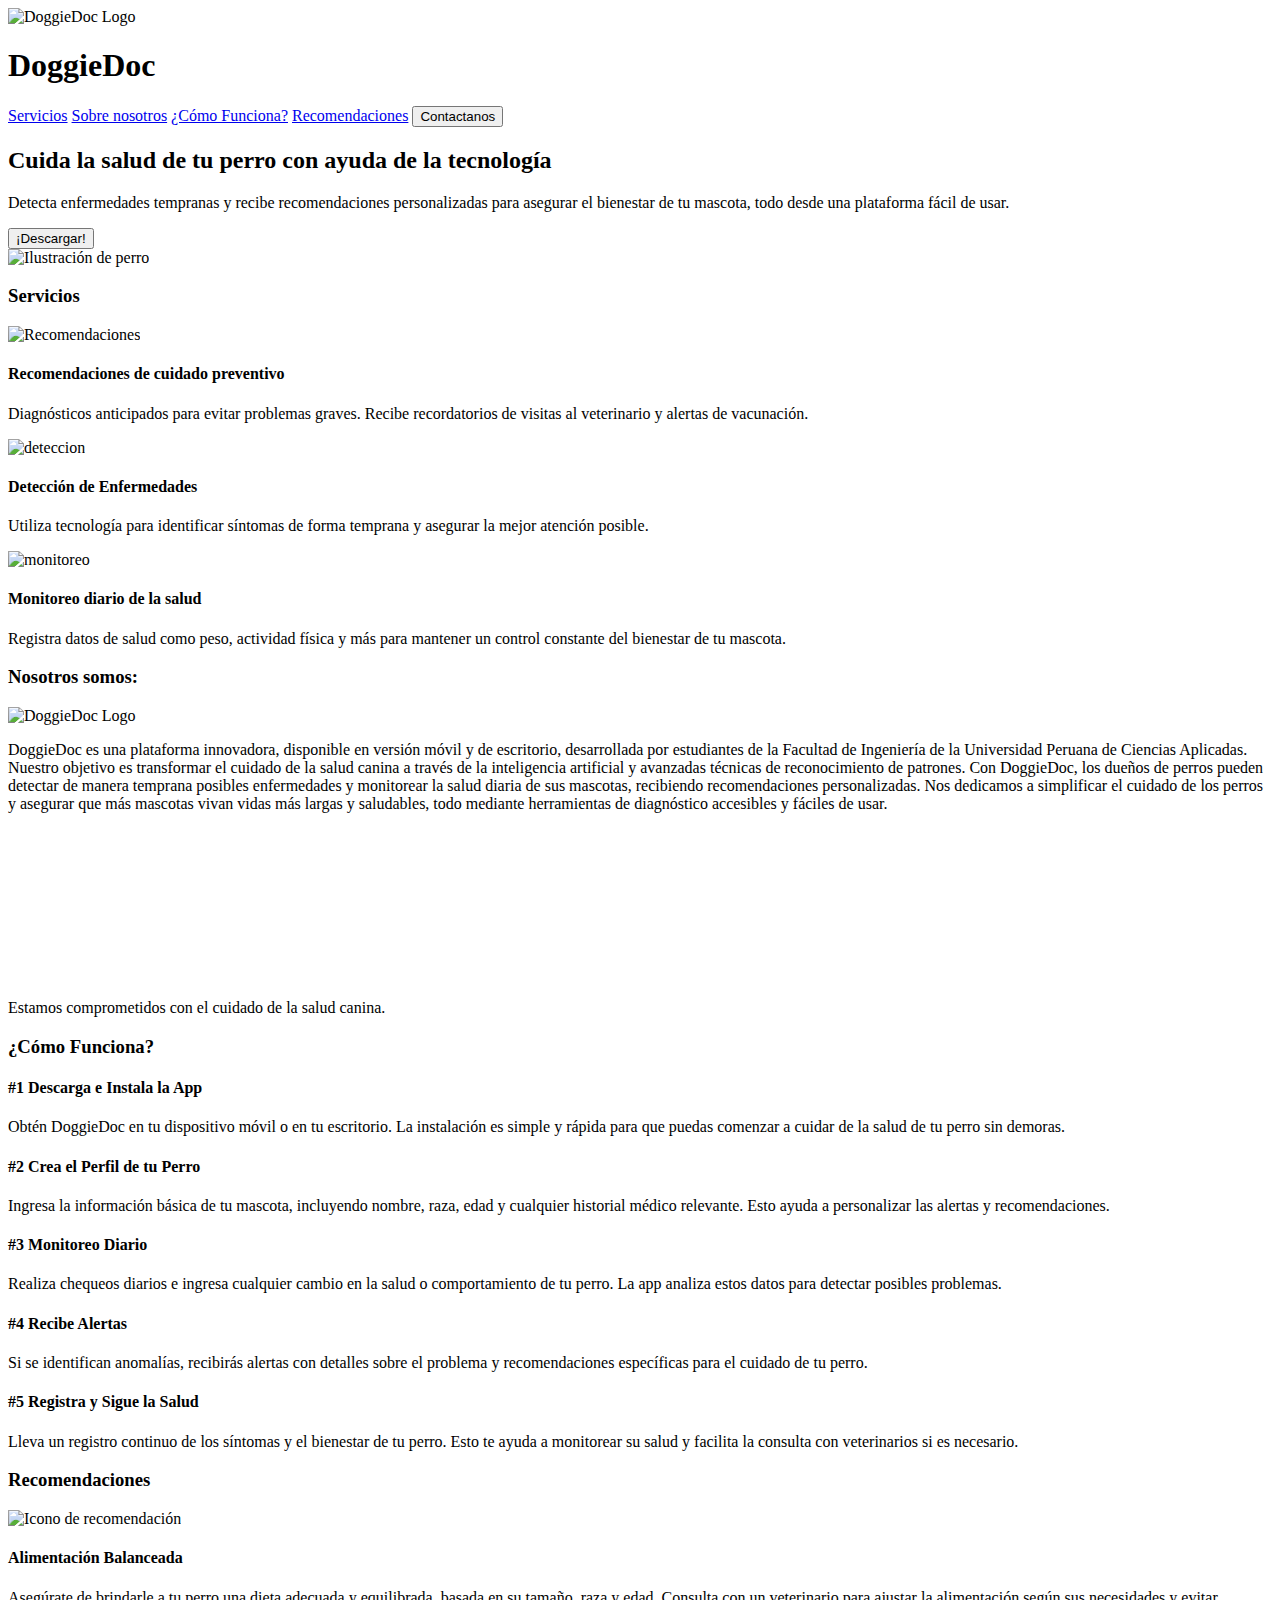
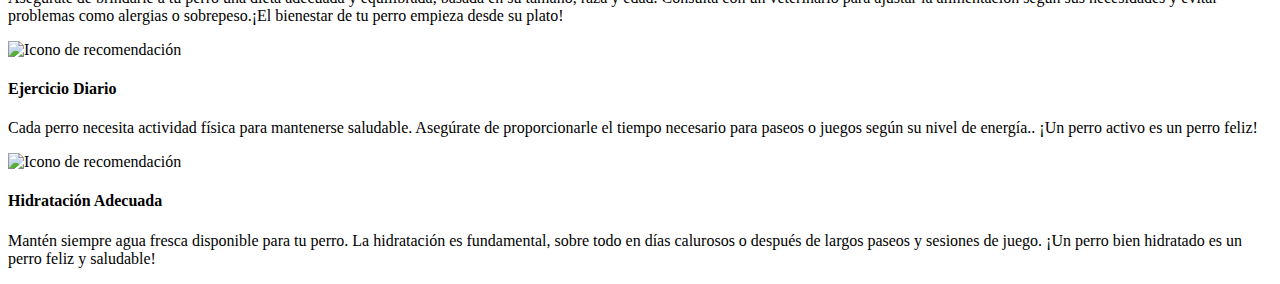
==== assets/index.html @ 2716230c "v2" ====
<!DOCTYPE html>
<html lang="es">
<head>
    <meta charset="UTF-8">
    <meta name="viewport" content="width=device-width, initial-scale=1.0">
    <title>DoggieDoc - Cuidado Canino</title>
    <link rel="stylesheet" href="assets/styles/styles.css">
</head>
<body>
    <header>
        <div class="logo">
            <img src="assets/images/logo_doggiedoc.png" alt="DoggieDoc Logo">
            <h1>DoggieDoc</h1>
        </div>
        <nav>
            <a href="#servicios1">Servicios</a>
            <a href="#nosotros2">Sobre nosotros</a>
            <a href="#funciona4">¿Cómo Funciona?</a>
            <a href="#recomendaciones3">Recomendaciones</a>
            <button class="btn-empezar">Contactanos</button>
        </nav>
    </header>

    <section class="hero">
       <div class="hero-content"> 
         <h2>Cuida la salud de tu perro con ayuda de la tecnología</h2>
         <p>Detecta enfermedades tempranas y recibe recomendaciones personalizadas para asegurar el bienestar de tu mascota, todo desde una plataforma fácil de usar.</p>
         <button class="btn-descargar">¡Descargar!</button>
        </div>      
    
        <img src="assets/images/logo_doggiedoc.png" alt="Ilustración de perro" class="hero-image">
    </section>

    <div class="separador"></div>

    <section class="servicios">
        <h3 id="servicios1">Servicios</h3>
        <div class="cards-container">
            <div class="card">
                <img src="assets/images/recomendaciones.jpg" alt="Recomendaciones" class="icono-servicio">
                <h4>Recomendaciones de cuidado preventivo</h4>
                <p>Diagnósticos anticipados para evitar problemas graves. Recibe recordatorios de visitas al veterinario y alertas de vacunación.</p>
            </div>
            <div class="card destacada">
                <img src="assets/images/deteccion.jpg" alt="deteccion" class="icono-servicio">
                <h4>Detección de Enfermedades</h4>
                <p>Utiliza tecnología para identificar síntomas de forma temprana y asegurar la mejor atención posible.</p>
            </div>
            <div class="card">
                <img src="assets/images/monitoreo.jpg" alt="monitoreo" class="icono-servicio">
                <h4>Monitoreo diario de la salud</h4>
                <p>Registra datos de salud como peso, actividad física y más para mantener un control constante del bienestar de tu mascota.</p>
            </div>
        </div>
    </section>
    
    <div class="separador"></div>

    <section class="nosotros">
        <h3 id="nosotros2">Nosotros somos:</h3>
        <div class="contenido-nosotros">
            <div class="texto">
                <img src="assets/images/logo2.png" alt="DoggieDoc Logo" class="logo-nosotros">
                <p>DoggieDoc es una plataforma innovadora, disponible en versión móvil y de escritorio, 
                    desarrollada por estudiantes de la Facultad de Ingeniería de la Universidad Peruana de 
                    Ciencias Aplicadas. Nuestro objetivo es transformar el cuidado de la salud canina a través de la inteligencia 
                    artificial y avanzadas técnicas de reconocimiento de patrones. Con DoggieDoc, los dueños de perros pueden detectar de manera 
                    temprana posibles enfermedades y monitorear la salud diaria de sus mascotas, recibiendo recomendaciones personalizadas. Nos dedicamos a 
                    simplificar el cuidado de los perros y asegurar que más mascotas vivan vidas más largas y saludables, todo mediante 
                    herramientas de diagnóstico accesibles y fáciles de usar.</p>
            </div>
            <div class="video">
                <iframe src="https://www.youtube.com/embed/video-id" frameborder="0" allowfullscreen></iframe>
            </div>
        </div>
        <p class="compromiso">Estamos comprometidos con el cuidado de la salud canina.</p>
    </section>
    
    <div class="separador"></div>

    <section class="funciona">
        <h3 id="funciona4">¿Cómo Funciona?</h3>
        <div class="pasos-container">
            <div class="paso">
                <h4>#1 Descarga e Instala la App</h4>
                <p>Obtén DoggieDoc en tu dispositivo móvil o en tu escritorio. La instalación es simple y rápida para que puedas comenzar a cuidar de la salud de tu perro sin demoras.</p>
            </div>
            <div class="paso">
                <h4>#2 Crea el Perfil de tu Perro</h4>
                <p>Ingresa la información básica de tu mascota, incluyendo nombre, raza, edad y cualquier historial médico relevante. Esto ayuda a personalizar las alertas y recomendaciones.</p>
            </div>
            <div class="paso">
                <h4>#3 Monitoreo Diario</h4>
                <p>Realiza chequeos diarios e ingresa cualquier cambio en la salud o comportamiento de tu perro. La app analiza estos datos para detectar posibles problemas.</p>
            </div>
            <div class="paso">
                <h4>#4 Recibe Alertas</h4>
                <p>Si se identifican anomalías, recibirás alertas con detalles sobre el problema y recomendaciones específicas para el cuidado de tu perro.</p>
            </div>
            <div class="paso">
                <h4>#5 Registra y Sigue la Salud</h4>
                <p>Lleva un registro continuo de los síntomas y el bienestar de tu perro. Esto te ayuda a monitorear su salud y facilita la consulta con veterinarios si es necesario.</p>
            </div>

        </div>
    </section>

    <div class="separador"></div>

    <section class="recomendaciones">
    <h3 id="recomendaciones3">Recomendaciones</h3>
    <div class="cards-container">
        <div class="card2">
            <img src="assets/images/recomendacion1.png" alt="Icono de recomendación" class="icono-recomendacion">
            <h4>Alimentación Balanceada</h4>
            <p>Asegúrate de brindarle a tu perro una dieta adecuada y equilibrada, basada en su tamaño, raza y edad. Consulta con un veterinario para ajustar la alimentación según sus necesidades y evitar problemas como alergias o sobrepeso.¡El bienestar de tu perro empieza desde su plato!</p>
        </div>
        <div class="card2">
            <img src="assets/images/recomendacion2.jpg" alt="Icono de recomendación" class="icono-recomendacion">
            <h4>Ejercicio Diario</h4>
            <p>Cada perro necesita actividad física para mantenerse saludable. Asegúrate de proporcionarle el tiempo necesario para paseos o juegos según su nivel de energía.. ¡Un perro activo es un perro feliz!</p>
        </div>
        <div class="card2">
            <img src="assets/images/recomendacion3.png" alt="Icono de recomendación" class="icono-recomendacion">
            <h4>Hidratación Adecuada</h4>
            <p>Mantén siempre agua fresca disponible para tu perro. La hidratación es fundamental, sobre todo en días calurosos o después de largos paseos y sesiones de juego. ¡Un perro bien hidratado es un perro feliz y saludable!</p>
        </div>
    </div>
</section>

    <footer>
    </footer>
</body>
</html>
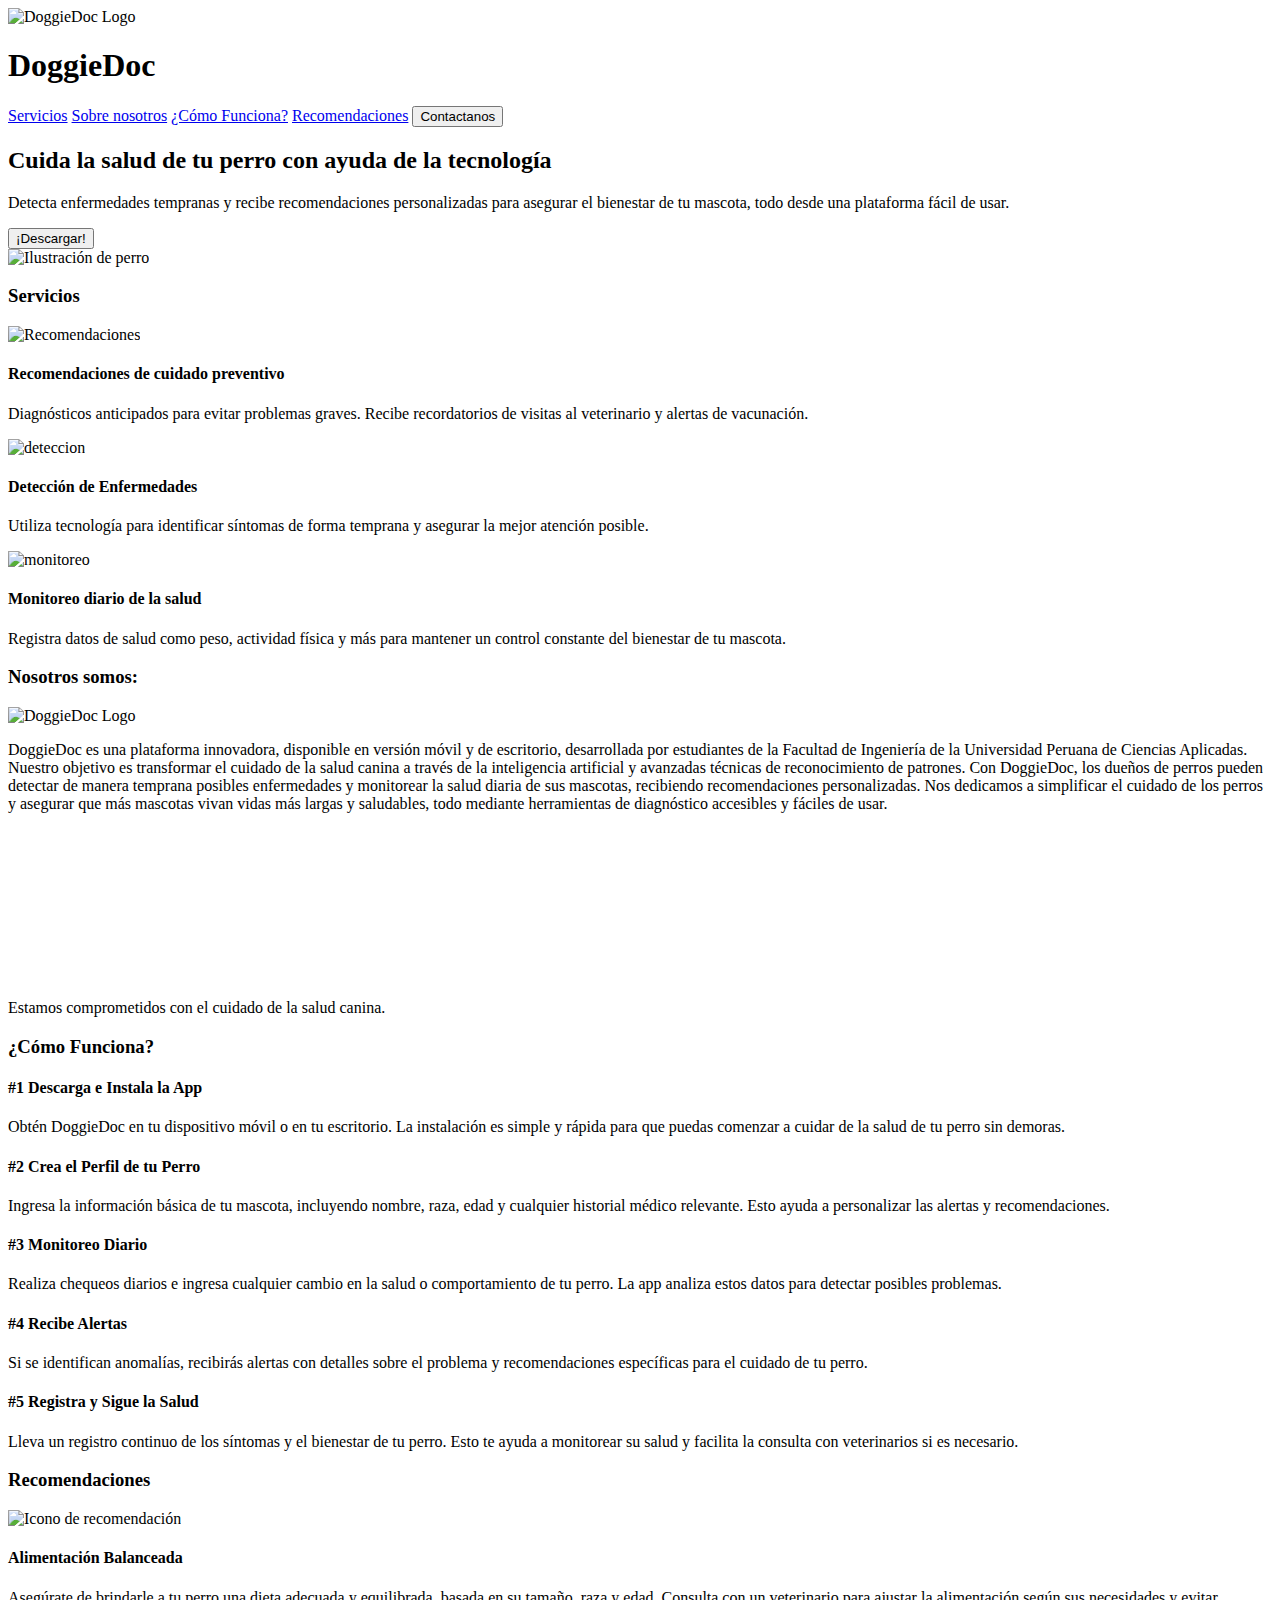
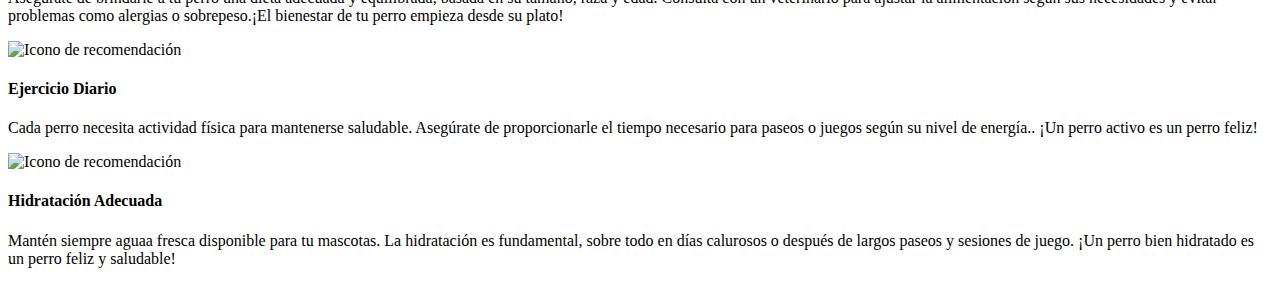
==== commit 23930313: "prueba" ====
--- a/assets/index.html
+++ b/assets/index.html
@@ -44,7 +44,7 @@
             <div class="card destacada">
                 <img src="assets/images/deteccion.jpg" alt="deteccion" class="icono-servicio">
                 <h4>Detección de Enfermedades</h4>
-                <p>Utiliza tecnología para identificar síntomas de forma temprana y asegurar la mejor atención posible.</p>
+                <p>Utiliza tecnología para identificar síntomas de forma temprana y asegurar la mejor atención posible. </p>
             </div>
             <div class="card">
                 <img src="assets/images/monitoreo.jpg" alt="monitoreo" class="icono-servicio">
@@ -123,7 +123,7 @@
         <div class="card2">
             <img src="assets/images/recomendacion3.png" alt="Icono de recomendación" class="icono-recomendacion">
             <h4>Hidratación Adecuada</h4>
-            <p>Mantén siempre agua fresca disponible para tu perro. La hidratación es fundamental, sobre todo en días calurosos o después de largos paseos y sesiones de juego. ¡Un perro bien hidratado es un perro feliz y saludable!</p>
+            <p>Mantén siempre aguaa fresca disponible para tu mascotas. La hidratación es fundamental, sobre todo en días calurosos o después de largos paseos y sesiones de juego. ¡Un perro bien hidratado es un perro feliz y saludable!</p>
         </div>
     </div>
 </section>
